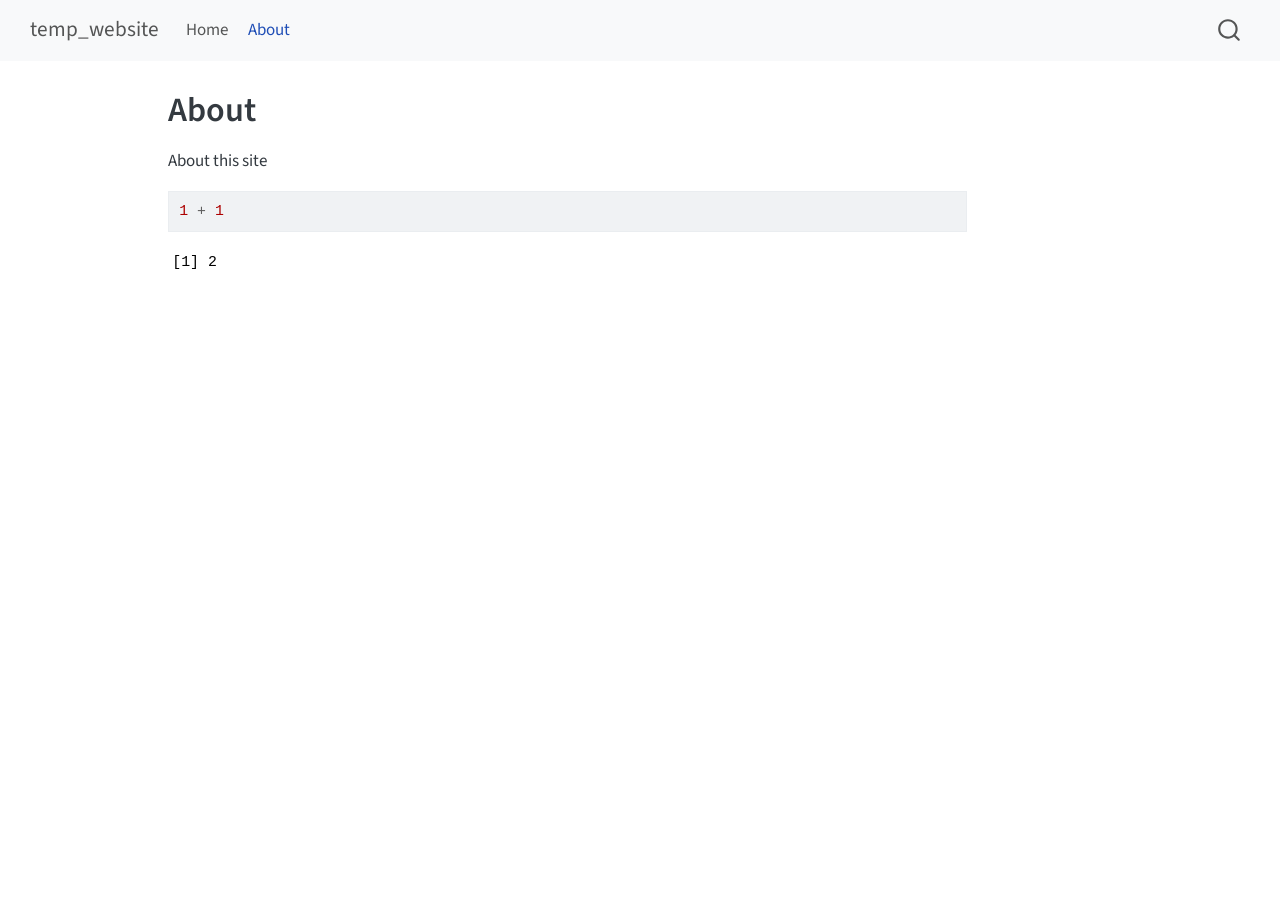
==== docs/about.html @ 3800edce "Temp_website" ====
<!DOCTYPE html>
<html xmlns="http://www.w3.org/1999/xhtml" lang="en" xml:lang="en"><head>

<meta charset="utf-8">
<meta name="generator" content="quarto-1.9.37">

<meta name="viewport" content="width=device-width, initial-scale=1.0, user-scalable=yes">


<title>About – temp_website</title>
<style>
/* Default styles provided by pandoc.
** See https://pandoc.org/MANUAL.html#variables-for-html for config info.
*/
code{white-space: pre-wrap;}
span.smallcaps{font-variant: small-caps;}
div.columns{display: flex; gap: min(4vw, 1.5em);}
div.column{flex: auto; overflow-x: auto;}
div.hanging-indent{margin-left: 1.5em; text-indent: -1.5em;}
ul.task-list{list-style: none;}
ul.task-list li input[type="checkbox"] {
  width: 0.8em;
  margin: 0 0.8em 0.2em -1em; /* quarto-specific, see https://github.com/quarto-dev/quarto-cli/issues/4556 */ 
  vertical-align: middle;
}
/* CSS for syntax highlighting */
html { -webkit-text-size-adjust: 100%; }
pre > code.sourceCode { white-space: pre; position: relative; }
pre > code.sourceCode > span { display: inline-block; line-height: 1.25; }
pre > code.sourceCode > span:empty { height: 1.2em; }
.sourceCode { overflow: visible; }
code.sourceCode > span { color: inherit; text-decoration: inherit; }
div.sourceCode { margin: 1em 0; }
pre.sourceCode { margin: 0; }
@media screen {
div.sourceCode { overflow: auto; }
}
@media print {
pre > code.sourceCode { white-space: pre-wrap; }
pre > code.sourceCode > span { text-indent: -5em; padding-left: 5em; }
}
pre.numberSource code
  { counter-reset: source-line 0; }
pre.numberSource code > span
  { position: relative; left: -4em; counter-increment: source-line; }
pre.numberSource code > span > a:first-child::before
  { content: counter(source-line);
    position: relative; left: -1em; text-align: right; vertical-align: baseline;
    border: none; display: inline-block;
    -webkit-touch-callout: none; -webkit-user-select: none;
    -khtml-user-select: none; -moz-user-select: none;
    -ms-user-select: none; user-select: none;
    padding: 0 4px; width: 4em;
  }
pre.numberSource { margin-left: 3em;  padding-left: 4px; }
div.sourceCode
  {   }
@media screen {
pre > code.sourceCode > span > a:first-child::before { text-decoration: underline; }
}
</style>


<script src="site_libs/quarto-nav/quarto-nav.js"></script>
<script src="site_libs/quarto-nav/headroom.min.js"></script>
<script src="site_libs/clipboard/clipboard.min.js"></script>
<script src="site_libs/quarto-search/autocomplete.umd.js"></script>
<script src="site_libs/quarto-search/fuse.min.js"></script>
<script src="site_libs/quarto-search/quarto-search.js"></script>
<meta name="quarto:offset" content="./">
<script src="site_libs/quarto-html/quarto.js" type="module"></script>
<script src="site_libs/quarto-html/tabsets/tabsets.js" type="module"></script>
<script src="site_libs/quarto-html/popper.min.js"></script>
<script src="site_libs/quarto-html/tippy.umd.min.js"></script>
<script src="site_libs/quarto-html/anchor.min.js"></script>
<link href="site_libs/quarto-html/tippy.css" rel="stylesheet">
<link href="site_libs/quarto-html/quarto-syntax-highlighting-7f8f88aac4f3542376d5c11b86a4c14d.css" rel="stylesheet" id="quarto-text-highlighting-styles">
<script src="site_libs/bootstrap/bootstrap.min.js"></script>
<link href="site_libs/bootstrap/bootstrap-icons.css" rel="stylesheet">
<link href="site_libs/bootstrap/bootstrap-a0f9fd0d421825b736dc1bbcbcba2219.min.css" rel="stylesheet" append-hash="true" id="quarto-bootstrap" data-mode="light">
<script id="quarto-search-options" type="application/json">{
  "location": "navbar",
  "copy-button": false,
  "collapse-after": 3,
  "panel-placement": "end",
  "type": "overlay",
  "limit": 50,
  "keyboard-shortcut": [
    "f",
    "/",
    "s"
  ],
  "show-item-context": false,
  "language": {
    "search-no-results-text": "No results",
    "search-matching-documents-text": "matching documents",
    "search-copy-link-title": "Copy link to search",
    "search-hide-matches-text": "Hide additional matches",
    "search-more-match-text": "more match in this document",
    "search-more-matches-text": "more matches in this document",
    "search-clear-button-title": "Clear",
    "search-text-placeholder": "",
    "search-detached-cancel-button-title": "Cancel",
    "search-submit-button-title": "Submit",
    "search-label": "Search"
  }
}</script>


<link rel="stylesheet" href="styles.css">
</head>

<body class="nav-fixed quarto-light">

<div id="quarto-search-results"></div>
  <header id="quarto-header" class="headroom fixed-top">
    <nav class="navbar navbar-expand-lg " data-bs-theme="dark">
      <div class="navbar-container container-fluid">
      <div class="navbar-brand-container mx-auto">
    <a class="navbar-brand" href="./index.html">
    <span class="navbar-title">temp_website</span>
    </a>
  </div>
            <div id="quarto-search" class="" title="Search"></div>
          <button class="navbar-toggler" type="button" data-bs-toggle="collapse" data-bs-target="#navbarCollapse" aria-controls="navbarCollapse" role="menu" aria-expanded="false" aria-label="Toggle navigation" onclick="if (window.quartoToggleHeadroom) { window.quartoToggleHeadroom(); }">
  <span class="navbar-toggler-icon"></span>
</button>
          <div class="collapse navbar-collapse" id="navbarCollapse">
            <ul class="navbar-nav navbar-nav-scroll me-auto">
  <li class="nav-item">
    <a class="nav-link" href="./index.html"> 
<span class="menu-text">Home</span></a>
  </li>  
  <li class="nav-item">
    <a class="nav-link active" href="./about.html" aria-current="page"> 
<span class="menu-text">About</span></a>
  </li>  
</ul>
          </div> <!-- /navcollapse -->
            <div class="quarto-navbar-tools">
</div>
      </div> <!-- /container-fluid -->
    </nav>
</header>
<!-- content -->
<div id="quarto-content" class="quarto-container page-columns page-rows-contents page-layout-article page-navbar">
<!-- sidebar -->
<!-- margin-sidebar -->
    <div id="quarto-margin-sidebar" class="sidebar margin-sidebar zindex-bottom">
        
    </div>
<!-- main -->
<main class="content" id="quarto-document-content">

<header id="title-block-header" class="quarto-title-block default">
<div class="quarto-title">
<h1 class="title">About</h1>
</div>



<div class="quarto-title-meta">

    
  
    
  </div>
  


</header>


<p>About this site</p>
<div class="cell">
<div class="code-copy-outer-scaffold"><div class="sourceCode cell-code" id="cb1"><pre class="sourceCode r code-with-copy"><code class="sourceCode r"><span id="cb1-1"><a href="#cb1-1" aria-hidden="true" tabindex="-1"></a><span class="dv">1</span> <span class="sc">+</span> <span class="dv">1</span></span></code></pre></div><button title="Copy to Clipboard" class="code-copy-button"><i class="bi"></i></button></div>
<div class="cell-output cell-output-stdout">
<pre><code>[1] 2</code></pre>
</div>
</div>



</main> <!-- /main -->
<script id="quarto-html-after-body" type="application/javascript">
  window.document.addEventListener("DOMContentLoaded", function (event) {
    const icon = "";
    const anchorJS = new window.AnchorJS();
    anchorJS.options = {
      placement: 'right',
      icon: icon
    };
    anchorJS.add('.anchored');
    const isCodeAnnotation = (el) => {
      for (const clz of el.classList) {
        if (clz.startsWith('code-annotation-')) {                     
          return true;
        }
      }
      return false;
    }
    const onCopySuccess = function(e) {
      // button target
      const button = e.trigger;
      // don't keep focus
      button.blur();
      // flash "checked"
      button.classList.add('code-copy-button-checked');
      var currentTitle = button.getAttribute("title");
      button.setAttribute("title", "Copied!");
      let tooltip;
      if (window.bootstrap) {
        button.setAttribute("data-bs-toggle", "tooltip");
        button.setAttribute("data-bs-placement", "left");
        button.setAttribute("data-bs-title", "Copied!");
        tooltip = new bootstrap.Tooltip(button, 
          { trigger: "manual", 
            customClass: "code-copy-button-tooltip",
            offset: [0, -8]});
        tooltip.show();    
      }
      setTimeout(function() {
        if (tooltip) {
          tooltip.hide();
          button.removeAttribute("data-bs-title");
          button.removeAttribute("data-bs-toggle");
          button.removeAttribute("data-bs-placement");
        }
        button.setAttribute("title", currentTitle);
        button.classList.remove('code-copy-button-checked');
      }, 1000);
      // clear code selection
      e.clearSelection();
    }
    const getTextToCopy = function(trigger) {
      const outerScaffold = trigger.parentElement.cloneNode(true);
      const codeEl = outerScaffold.querySelector('code');
      for (const childEl of codeEl.children) {
        if (isCodeAnnotation(childEl)) {
          childEl.remove();
        }
      }
      return codeEl.innerText;
    }
    const clipboard = new window.ClipboardJS('.code-copy-button:not([data-in-quarto-modal])', {
      text: getTextToCopy
    });
    clipboard.on('success', onCopySuccess);
    if (window.document.getElementById('quarto-embedded-source-code-modal')) {
      const clipboardModal = new window.ClipboardJS('.code-copy-button[data-in-quarto-modal]', {
        text: getTextToCopy,
        container: window.document.getElementById('quarto-embedded-source-code-modal')
      });
      clipboardModal.on('success', onCopySuccess);
    }
      var localhostRegex = new RegExp(/^(?:http|https):\/\/localhost\:?[0-9]*\//);
      var mailtoRegex = new RegExp(/^mailto:/);
        var filterRegex = new RegExp('/' + window.location.host + '/');
      var isInternal = (href) => {
          return filterRegex.test(href) || localhostRegex.test(href) || mailtoRegex.test(href);
      }
      // Inspect non-navigation links and adorn them if external
     var links = window.document.querySelectorAll('a[href]:not(.nav-link):not(.navbar-brand):not(.toc-action):not(.sidebar-link):not(.sidebar-item-toggle):not(.pagination-link):not(.no-external):not([aria-hidden]):not(.dropdown-item):not(.quarto-navigation-tool):not(.about-link)');
      for (var i=0; i<links.length; i++) {
        const link = links[i];
        if (!isInternal(link.href)) {
          // undo the damage that might have been done by quarto-nav.js in the case of
          // links that we want to consider external
          if (link.dataset.originalHref !== undefined) {
            link.href = link.dataset.originalHref;
          }
        }
      }
    function tippyHover(el, contentFn, onTriggerFn, onUntriggerFn) {
      const config = {
        allowHTML: true,
        maxWidth: 500,
        delay: 100,
        arrow: false,
        appendTo: function(el) {
            return el.parentElement;
        },
        interactive: true,
        interactiveBorder: 10,
        theme: 'quarto',
        placement: 'bottom-start',
      };
      if (contentFn) {
        config.content = contentFn;
      }
      if (onTriggerFn) {
        config.onTrigger = onTriggerFn;
      }
      if (onUntriggerFn) {
        config.onUntrigger = onUntriggerFn;
      }
      window.tippy(el, config); 
    }
    const noterefs = window.document.querySelectorAll('a[role="doc-noteref"]');
    for (var i=0; i<noterefs.length; i++) {
      const ref = noterefs[i];
      tippyHover(ref, function() {
        // use id or data attribute instead here
        let href = ref.getAttribute('data-footnote-href') || ref.getAttribute('href');
        try { href = new URL(href).hash; } catch {}
        const id = href.replace(/^#\/?/, "");
        const note = window.document.getElementById(id);
        if (note) {
          return note.innerHTML;
        } else {
          return "";
        }
      });
    }
    const xrefs = window.document.querySelectorAll('a.quarto-xref');
    const processXRef = (id, note) => {
      // Strip column container classes
      const stripColumnClz = (el) => {
        el.classList.remove("page-full", "page-columns");
        if (el.children) {
          for (const child of el.children) {
            stripColumnClz(child);
          }
        }
      }
      stripColumnClz(note)
      if (id === null || id.startsWith('sec-')) {
        // Special case sections, only their first couple elements
        const container = document.createElement("div");
        if (note.children && note.children.length > 2) {
          container.appendChild(note.children[0].cloneNode(true));
          for (let i = 1; i < note.children.length; i++) {
            const child = note.children[i];
            if (child.tagName === "P" && child.innerText === "") {
              continue;
            } else {
              container.appendChild(child.cloneNode(true));
              break;
            }
          }
          if (window.Quarto?.typesetMath) {
            window.Quarto.typesetMath(container);
          }
          return container.innerHTML
        } else {
          if (window.Quarto?.typesetMath) {
            window.Quarto.typesetMath(note);
          }
          return note.innerHTML;
        }
      } else {
        // Remove any anchor links if they are present
        const anchorLink = note.querySelector('a.anchorjs-link');
        if (anchorLink) {
          anchorLink.remove();
        }
        if (window.Quarto?.typesetMath) {
          window.Quarto.typesetMath(note);
        }
        if (note.classList.contains("callout")) {
          return note.outerHTML;
        } else {
          return note.innerHTML;
        }
      }
    }
    for (var i=0; i<xrefs.length; i++) {
      const xref = xrefs[i];
      tippyHover(xref, undefined, function(instance) {
        instance.disable();
        let url = xref.getAttribute('href');
        let hash = undefined; 
        if (url.startsWith('#')) {
          hash = url;
        } else {
          try { hash = new URL(url).hash; } catch {}
        }
        if (hash) {
          const id = hash.replace(/^#\/?/, "");
          const note = window.document.getElementById(id);
          if (note !== null) {
            try {
              const html = processXRef(id, note.cloneNode(true));
              instance.setContent(html);
            } finally {
              instance.enable();
              instance.show();
            }
          } else {
            // See if we can fetch this
            fetch(url.split('#')[0])
            .then(res => res.text())
            .then(html => {
              const parser = new DOMParser();
              const htmlDoc = parser.parseFromString(html, "text/html");
              const note = htmlDoc.getElementById(id);
              if (note !== null) {
                const html = processXRef(id, note);
                instance.setContent(html);
              } 
            }).finally(() => {
              instance.enable();
              instance.show();
            });
          }
        } else {
          // See if we can fetch a full url (with no hash to target)
          // This is a special case and we should probably do some content thinning / targeting
          fetch(url)
          .then(res => res.text())
          .then(html => {
            const parser = new DOMParser();
            const htmlDoc = parser.parseFromString(html, "text/html");
            const note = htmlDoc.querySelector('main.content');
            if (note !== null) {
              // This should only happen for chapter cross references
              // (since there is no id in the URL)
              // remove the first header
              if (note.children.length > 0 && note.children[0].tagName === "HEADER") {
                note.children[0].remove();
              }
              const html = processXRef(null, note);
              instance.setContent(html);
            } 
          }).finally(() => {
            instance.enable();
            instance.show();
          });
        }
      }, function(instance) {
      });
    }
        let selectedAnnoteEl;
        const selectorForAnnotation = ( cell, annotation) => {
          let cellAttr = 'data-code-cell="' + cell + '"';
          let lineAttr = 'data-code-annotation="' +  annotation + '"';
          const selector = 'span[' + cellAttr + '][' + lineAttr + ']';
          return selector;
        }
        const selectCodeLines = (annoteEl) => {
          const doc = window.document;
          const targetCell = annoteEl.getAttribute("data-target-cell");
          const targetAnnotation = annoteEl.getAttribute("data-target-annotation");
          const annoteSpan = window.document.querySelector(selectorForAnnotation(targetCell, targetAnnotation));
          const lines = annoteSpan.getAttribute("data-code-lines").split(",");
          const lineIds = lines.map((line) => {
            return targetCell + "-" + line;
          })
          let top = null;
          let height = null;
          let parent = null;
          if (lineIds.length > 0) {
              //compute the position of the single el (top and bottom and make a div)
              const el = window.document.getElementById(lineIds[0]);
              top = el.offsetTop;
              height = el.offsetHeight;
              parent = el.parentElement.parentElement;
            if (lineIds.length > 1) {
              const lastEl = window.document.getElementById(lineIds[lineIds.length - 1]);
              const bottom = lastEl.offsetTop + lastEl.offsetHeight;
              height = bottom - top;
            }
            if (top !== null && height !== null && parent !== null) {
              // cook up a div (if necessary) and position it 
              let div = window.document.getElementById("code-annotation-line-highlight");
              if (div === null) {
                div = window.document.createElement("div");
                div.setAttribute("id", "code-annotation-line-highlight");
                div.style.position = 'absolute';
                parent.appendChild(div);
              }
              div.style.top = top - 2 + "px";
              div.style.height = height + 4 + "px";
              div.style.left = 0;
              let gutterDiv = window.document.getElementById("code-annotation-line-highlight-gutter");
              if (gutterDiv === null) {
                gutterDiv = window.document.createElement("div");
                gutterDiv.setAttribute("id", "code-annotation-line-highlight-gutter");
                gutterDiv.style.position = 'absolute';
                const codeCell = window.document.getElementById(targetCell);
                const gutter = codeCell.querySelector('.code-annotation-gutter');
                gutter.appendChild(gutterDiv);
              }
              gutterDiv.style.top = top - 2 + "px";
              gutterDiv.style.height = height + 4 + "px";
            }
            selectedAnnoteEl = annoteEl;
          }
        };
        const unselectCodeLines = () => {
          const elementsIds = ["code-annotation-line-highlight", "code-annotation-line-highlight-gutter"];
          elementsIds.forEach((elId) => {
            const div = window.document.getElementById(elId);
            if (div) {
              div.remove();
            }
          });
          selectedAnnoteEl = undefined;
        };
          // Handle positioning of the toggle
      window.addEventListener(
        "resize",
        throttle(() => {
          elRect = undefined;
          if (selectedAnnoteEl) {
            selectCodeLines(selectedAnnoteEl);
          }
        }, 10)
      );
      function throttle(fn, ms) {
      let throttle = false;
      let timer;
        return (...args) => {
          if(!throttle) { // first call gets through
              fn.apply(this, args);
              throttle = true;
          } else { // all the others get throttled
              if(timer) clearTimeout(timer); // cancel #2
              timer = setTimeout(() => {
                fn.apply(this, args);
                timer = throttle = false;
              }, ms);
          }
        };
      }
        // Attach click handler to the DT
        const annoteDls = window.document.querySelectorAll('dt[data-target-cell]');
        for (const annoteDlNode of annoteDls) {
          annoteDlNode.addEventListener('click', (event) => {
            const clickedEl = event.target;
            if (clickedEl !== selectedAnnoteEl) {
              unselectCodeLines();
              const activeEl = window.document.querySelector('dt[data-target-cell].code-annotation-active');
              if (activeEl) {
                activeEl.classList.remove('code-annotation-active');
              }
              selectCodeLines(clickedEl);
              clickedEl.classList.add('code-annotation-active');
            } else {
              // Unselect the line
              unselectCodeLines();
              clickedEl.classList.remove('code-annotation-active');
            }
          });
        }
    const findCites = (el) => {
      const parentEl = el.parentElement;
      if (parentEl) {
        const cites = parentEl.dataset.cites;
        if (cites) {
          return {
            el,
            cites: cites.split(' ')
          };
        } else {
          return findCites(el.parentElement)
        }
      } else {
        return undefined;
      }
    };
    var bibliorefs = window.document.querySelectorAll('a[role="doc-biblioref"]');
    for (var i=0; i<bibliorefs.length; i++) {
      const ref = bibliorefs[i];
      const citeInfo = findCites(ref);
      if (citeInfo) {
        tippyHover(citeInfo.el, function() {
          var popup = window.document.createElement('div');
          citeInfo.cites.forEach(function(cite) {
            var citeDiv = window.document.createElement('div');
            citeDiv.classList.add('hanging-indent');
            citeDiv.classList.add('csl-entry');
            var biblioDiv = window.document.getElementById('ref-' + cite);
            if (biblioDiv) {
              citeDiv.innerHTML = biblioDiv.innerHTML;
            }
            popup.appendChild(citeDiv);
          });
          return popup.innerHTML;
        });
      }
    }
  });
  </script>
</div> <!-- /content -->




</body></html>
---- docs/site_libs/quarto-html/tippy.css ----
.tippy-box[data-animation=fade][data-state=hidden]{opacity:0}[data-tippy-root]{max-width:calc(100vw - 10px)}.tippy-box{position:relative;background-color:#333;color:#fff;border-radius:4px;font-size:14px;line-height:1.4;white-space:normal;outline:0;transition-property:transform,visibility,opacity}.tippy-box[data-placement^=top]>.tippy-arrow{bottom:0}.tippy-box[data-placement^=top]>.tippy-arrow:before{bottom:-7px;left:0;border-width:8px 8px 0;border-top-color:initial;transform-origin:center top}.tippy-box[data-placement^=bottom]>.tippy-arrow{top:0}.tippy-box[data-placement^=bottom]>.tippy-arrow:before{top:-7px;left:0;border-width:0 8px 8px;border-bottom-color:initial;transform-origin:center bottom}.tippy-box[data-placement^=left]>.tippy-arrow{right:0}.tippy-box[data-placement^=left]>.tippy-arrow:before{border-width:8px 0 8px 8px;border-left-color:initial;right:-7px;transform-origin:center left}.tippy-box[data-placement^=right]>.tippy-arrow{left:0}.tippy-box[data-placement^=right]>.tippy-arrow:before{left:-7px;border-width:8px 8px 8px 0;border-right-color:initial;transform-origin:center right}.tippy-box[data-inertia][data-state=visible]{transition-timing-function:cubic-bezier(.54,1.5,.38,1.11)}.tippy-arrow{width:16px;height:16px;color:#333}.tippy-arrow:before{content:"";position:absolute;border-color:transparent;border-style:solid}.tippy-content{position:relative;padding:5px 9px;z-index:1}
---- docs/site_libs/quarto-html/quarto-syntax-highlighting-7f8f88aac4f3542376d5c11b86a4c14d.css ----
/* quarto syntax highlight colors */
:root {
  --quarto-hl-ot-color: #003B4F;
  --quarto-hl-at-color: #657422;
  --quarto-hl-ss-color: #20794D;
  --quarto-hl-an-color: #5E5E5E;
  --quarto-hl-fu-color: #4758AB;
  --quarto-hl-st-color: #20794D;
  --quarto-hl-cf-color: #003B4F;
  --quarto-hl-op-color: #5E5E5E;
  --quarto-hl-er-color: #AD0000;
  --quarto-hl-bn-color: #AD0000;
  --quarto-hl-al-color: #AD0000;
  --quarto-hl-va-color: #111111;
  --quarto-hl-bu-color: inherit;
  --quarto-hl-ex-color: inherit;
  --quarto-hl-pp-color: #AD0000;
  --quarto-hl-in-color: #5E5E5E;
  --quarto-hl-vs-color: #20794D;
  --quarto-hl-wa-color: #5E5E5E;
  --quarto-hl-do-color: #5E5E5E;
  --quarto-hl-im-color: #00769E;
  --quarto-hl-ch-color: #20794D;
  --quarto-hl-dt-color: #AD0000;
  --quarto-hl-fl-color: #AD0000;
  --quarto-hl-co-color: #5E5E5E;
  --quarto-hl-cv-color: #5E5E5E;
  --quarto-hl-cn-color: #8f5902;
  --quarto-hl-sc-color: #5E5E5E;
  --quarto-hl-dv-color: #AD0000;
  --quarto-hl-kw-color: #003B4F;
}

/* other quarto variables */
:root {
  --quarto-font-monospace: SFMono-Regular, Menlo, Monaco, Consolas, "Liberation Mono", "Courier New", monospace;
}

/* syntax highlight based on Pandoc's rules */
pre > code.sourceCode > span {
  color: #003B4F;
}

code.sourceCode > span {
  color: #003B4F;
}

div.sourceCode,
div.sourceCode pre.sourceCode {
  color: #003B4F;
}

/* Normal */
code span {
  color: #003B4F;
}

/* Alert */
code span.al {
  color: #AD0000;
  font-style: inherit;
}

/* Annotation */
code span.an {
  color: #5E5E5E;
  font-style: inherit;
}

/* Attribute */
code span.at {
  color: #657422;
  font-style: inherit;
}

/* BaseN */
code span.bn {
  color: #AD0000;
  font-style: inherit;
}

/* BuiltIn */
code span.bu {
  font-style: inherit;
}

/* ControlFlow */
code span.cf {
  color: #003B4F;
  font-weight: bold;
  font-style: inherit;
}

/* Char */
code span.ch {
  color: #20794D;
  font-style: inherit;
}

/* Constant */
code span.cn {
  color: #8f5902;
  font-style: inherit;
}

/* Comment */
code span.co {
  color: #5E5E5E;
  font-style: inherit;
}

/* CommentVar */
code span.cv {
  color: #5E5E5E;
  font-style: italic;
}

/* Documentation */
code span.do {
  color: #5E5E5E;
  font-style: italic;
}

/* DataType */
code span.dt {
  color: #AD0000;
  font-style: inherit;
}

/* DecVal */
code span.dv {
  color: #AD0000;
  font-style: inherit;
}

/* Error */
code span.er {
  color: #AD0000;
  font-style: inherit;
}

/* Extension */
code span.ex {
  font-style: inherit;
}

/* Float */
code span.fl {
  color: #AD0000;
  font-style: inherit;
}

/* Function */
code span.fu {
  color: #4758AB;
  font-style: inherit;
}

/* Import */
code span.im {
  color: #00769E;
  font-style: inherit;
}

/* Information */
code span.in {
  color: #5E5E5E;
  font-style: inherit;
}

/* Keyword */
code span.kw {
  color: #003B4F;
  font-weight: bold;
  font-style: inherit;
}

/* Operator */
code span.op {
  color: #5E5E5E;
  font-style: inherit;
}

/* Other */
code span.ot {
  color: #003B4F;
  font-style: inherit;
}

/* Preprocessor */
code span.pp {
  color: #AD0000;
  font-style: inherit;
}

/* SpecialChar */
code span.sc {
  color: #5E5E5E;
  font-style: inherit;
}

/* SpecialString */
code span.ss {
  color: #20794D;
  font-style: inherit;
}

/* String */
code span.st {
  color: #20794D;
  font-style: inherit;
}

/* Variable */
code span.va {
  color: #111111;
  font-style: inherit;
}

/* VerbatimString */
code span.vs {
  color: #20794D;
  font-style: inherit;
}

/* Warning */
code span.wa {
  color: #5E5E5E;
  font-style: italic;
}

.prevent-inlining {
  content: "</";
}

/*# sourceMappingURL=789ad8cd35626ba772517505b42a116e.css.map */
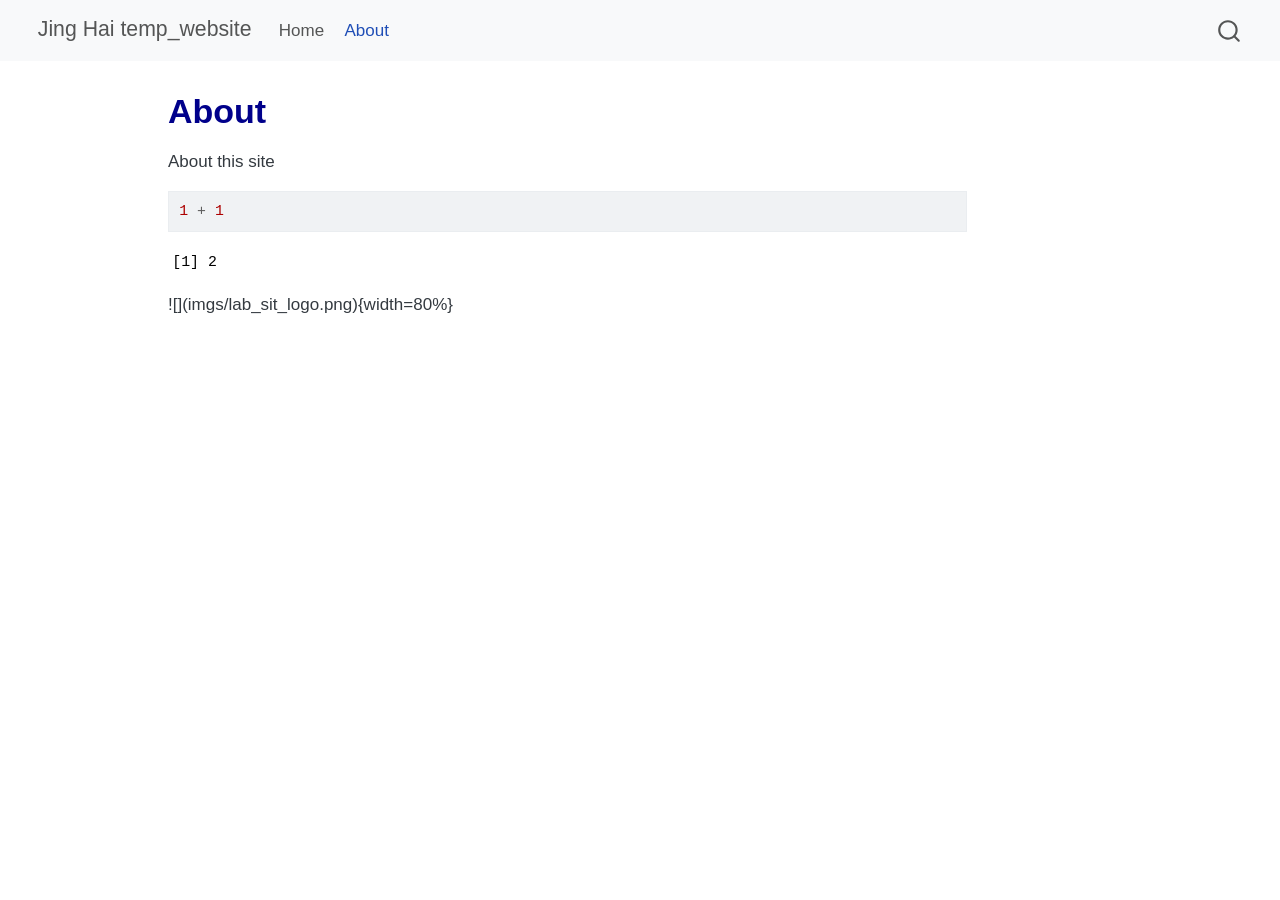
==== commit bc630530: "Beautify website" ====
--- a/docs/about.html
+++ b/docs/about.html
@@ -7,7 +7,7 @@
 <meta name="viewport" content="width=device-width, initial-scale=1.0, user-scalable=yes">
 
 
-<title>About – temp_website</title>
+<title>About – Jing Hai temp_website</title>
 <style>
 /* Default styles provided by pandoc.
 ** See https://pandoc.org/MANUAL.html#variables-for-html for config info.
@@ -68,6 +68,7 @@
 <script src="site_libs/quarto-search/fuse.min.js"></script>
 <script src="site_libs/quarto-search/quarto-search.js"></script>
 <meta name="quarto:offset" content="./">
+<link href="./favicon.png" rel="icon" type="image/png">
 <script src="site_libs/quarto-html/quarto.js" type="module"></script>
 <script src="site_libs/quarto-html/tabsets/tabsets.js" type="module"></script>
 <script src="site_libs/quarto-html/popper.min.js"></script>
@@ -117,8 +118,12 @@
     <nav class="navbar navbar-expand-lg " data-bs-theme="dark">
       <div class="navbar-container container-fluid">
       <div class="navbar-brand-container mx-auto">
+    <a href="./index.html" class="navbar-brand navbar-brand-logo">
+    <img src="./logo.png" alt="" class="navbar-logo light-content">
+    <img src="./logo.png" alt="" class="navbar-logo dark-content">
+    </a>
     <a class="navbar-brand" href="./index.html">
-    <span class="navbar-title">temp_website</span>
+    <span class="navbar-title">Jing Hai temp_website</span>
     </a>
   </div>
             <div id="quarto-search" class="" title="Search"></div>
@@ -178,6 +183,7 @@
 <pre><code>[1] 2</code></pre>
 </div>
 </div>
+<p>![](imgs/lab_sit_logo.png){width=80%}</p>
 
 
 
--- a/docs/styles.css
+++ b/docs/styles.css
@@ -0,0 +1,7 @@
+body {
+  font-family: Arial, sans-serif;
+}
+
+h1, h2, h3 {
+  color: darkblue;
+}
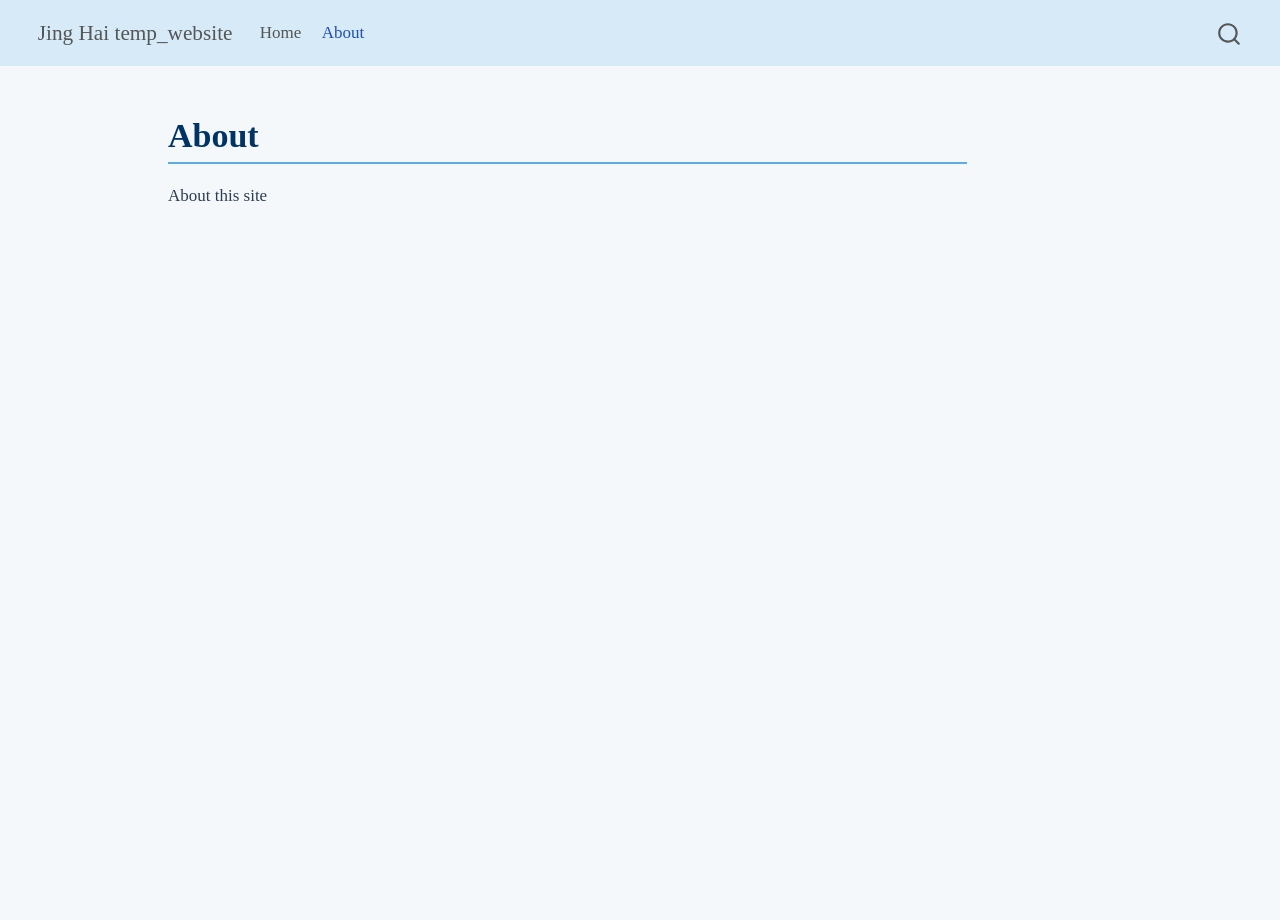
==== commit 3e6d035b: "Beautify" ====
--- a/docs/about.html
+++ b/docs/about.html
@@ -22,41 +22,6 @@
   width: 0.8em;
   margin: 0 0.8em 0.2em -1em; /* quarto-specific, see https://github.com/quarto-dev/quarto-cli/issues/4556 */ 
   vertical-align: middle;
-}
-/* CSS for syntax highlighting */
-html { -webkit-text-size-adjust: 100%; }
-pre > code.sourceCode { white-space: pre; position: relative; }
-pre > code.sourceCode > span { display: inline-block; line-height: 1.25; }
-pre > code.sourceCode > span:empty { height: 1.2em; }
-.sourceCode { overflow: visible; }
-code.sourceCode > span { color: inherit; text-decoration: inherit; }
-div.sourceCode { margin: 1em 0; }
-pre.sourceCode { margin: 0; }
-@media screen {
-div.sourceCode { overflow: auto; }
-}
-@media print {
-pre > code.sourceCode { white-space: pre-wrap; }
-pre > code.sourceCode > span { text-indent: -5em; padding-left: 5em; }
-}
-pre.numberSource code
-  { counter-reset: source-line 0; }
-pre.numberSource code > span
-  { position: relative; left: -4em; counter-increment: source-line; }
-pre.numberSource code > span > a:first-child::before
-  { content: counter(source-line);
-    position: relative; left: -1em; text-align: right; vertical-align: baseline;
-    border: none; display: inline-block;
-    -webkit-touch-callout: none; -webkit-user-select: none;
-    -khtml-user-select: none; -moz-user-select: none;
-    -ms-user-select: none; user-select: none;
-    padding: 0 4px; width: 4em;
-  }
-pre.numberSource { margin-left: 3em;  padding-left: 4px; }
-div.sourceCode
-  {   }
-@media screen {
-pre > code.sourceCode > span > a:first-child::before { text-decoration: underline; }
 }
 </style>
 
@@ -177,13 +142,6 @@
 
 
 <p>About this site</p>
-<div class="cell">
-<div class="code-copy-outer-scaffold"><div class="sourceCode cell-code" id="cb1"><pre class="sourceCode r code-with-copy"><code class="sourceCode r"><span id="cb1-1"><a href="#cb1-1" aria-hidden="true" tabindex="-1"></a><span class="dv">1</span> <span class="sc">+</span> <span class="dv">1</span></span></code></pre></div><button title="Copy to Clipboard" class="code-copy-button"><i class="bi"></i></button></div>
-<div class="cell-output cell-output-stdout">
-<pre><code>[1] 2</code></pre>
-</div>
-</div>
-<p>![](imgs/lab_sit_logo.png){width=80%}</p>
 
 
 
--- a/docs/styles.css
+++ b/docs/styles.css
@@ -1,7 +1,25 @@
 body {
-  font-family: Arial, sans-serif;
+  font-family: Georgia, serif;
+  background-color: #f4f8fb;
+  color: #2c3e50;
+  line-height: 1.8;
+  margin: 20px;
 }
 
-h1, h2, h3 {
-  color: darkblue;
+h1 {
+  color: #003366;
+  border-bottom: 2px solid #5dade2;
+  padding-bottom: 5px;
+}
+
+h2 {
+  color: #1f618d;
+}
+
+a {
+  color: #2874a6;
+}
+
+.navbar {
+  background-color: #d6eaf8;
 }
